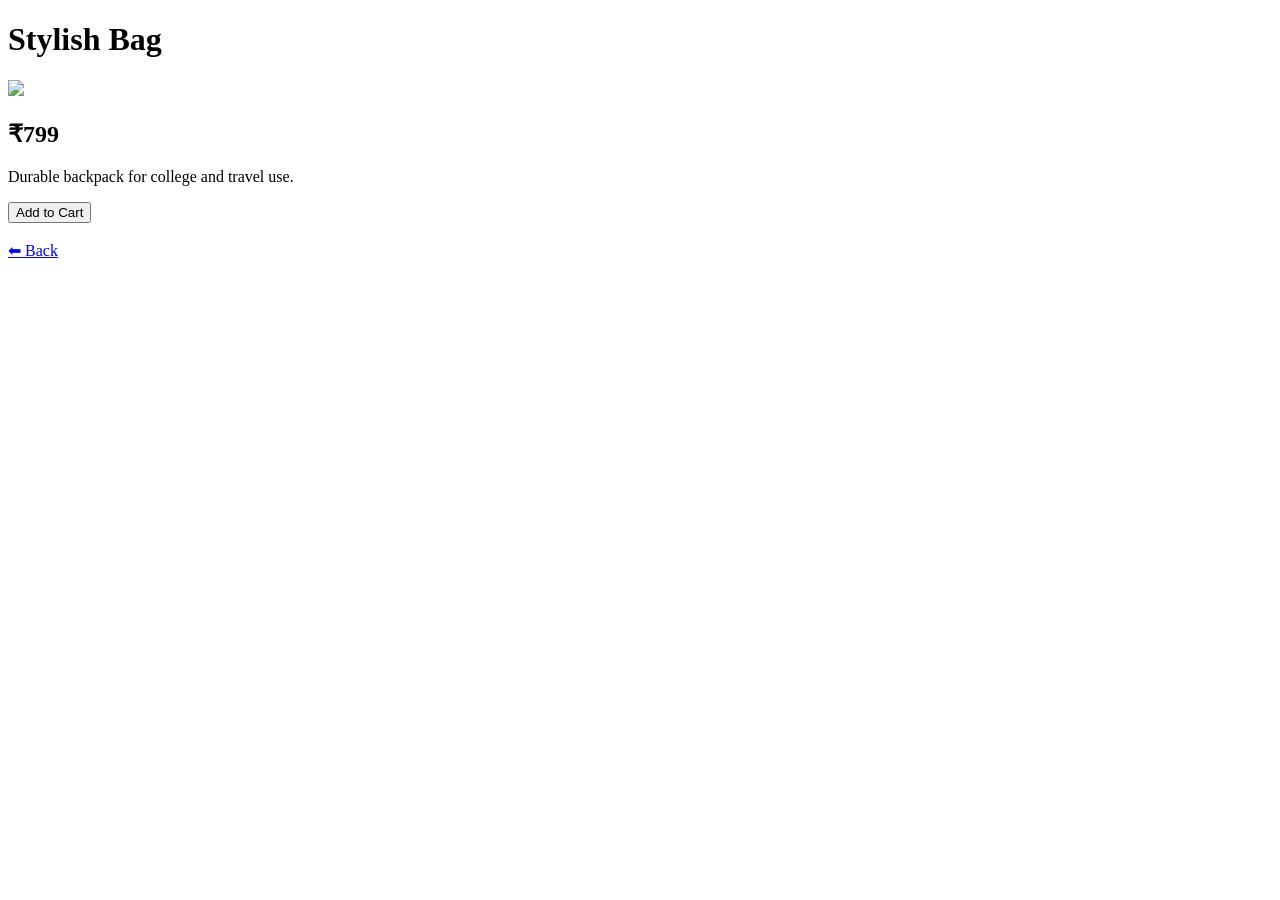
==== bag.html @ 5fd3440d "Add files via upload" ====
<!DOCTYPE html>
<html>
<head>
<title>Bag Details</title>
</head>
<body>

<h1>Stylish Bag</h1>

<img src="images/bag.jpg" width="300">

<h2>₹799</h2>

<p>Durable backpack for college and travel use.</p>

<button onclick="addCart('Bag',799)">Add to Cart</button>

<br><br>
<a href="index.html">⬅ Back</a>

<script>
function addCart(name, price){
    let cart = JSON.parse(localStorage.getItem("cart")) || [];
    cart.push({name, price});
    localStorage.setItem("cart", JSON.stringify(cart));
    alert(name + " added to cart");
}
</script>

</body>
</html>
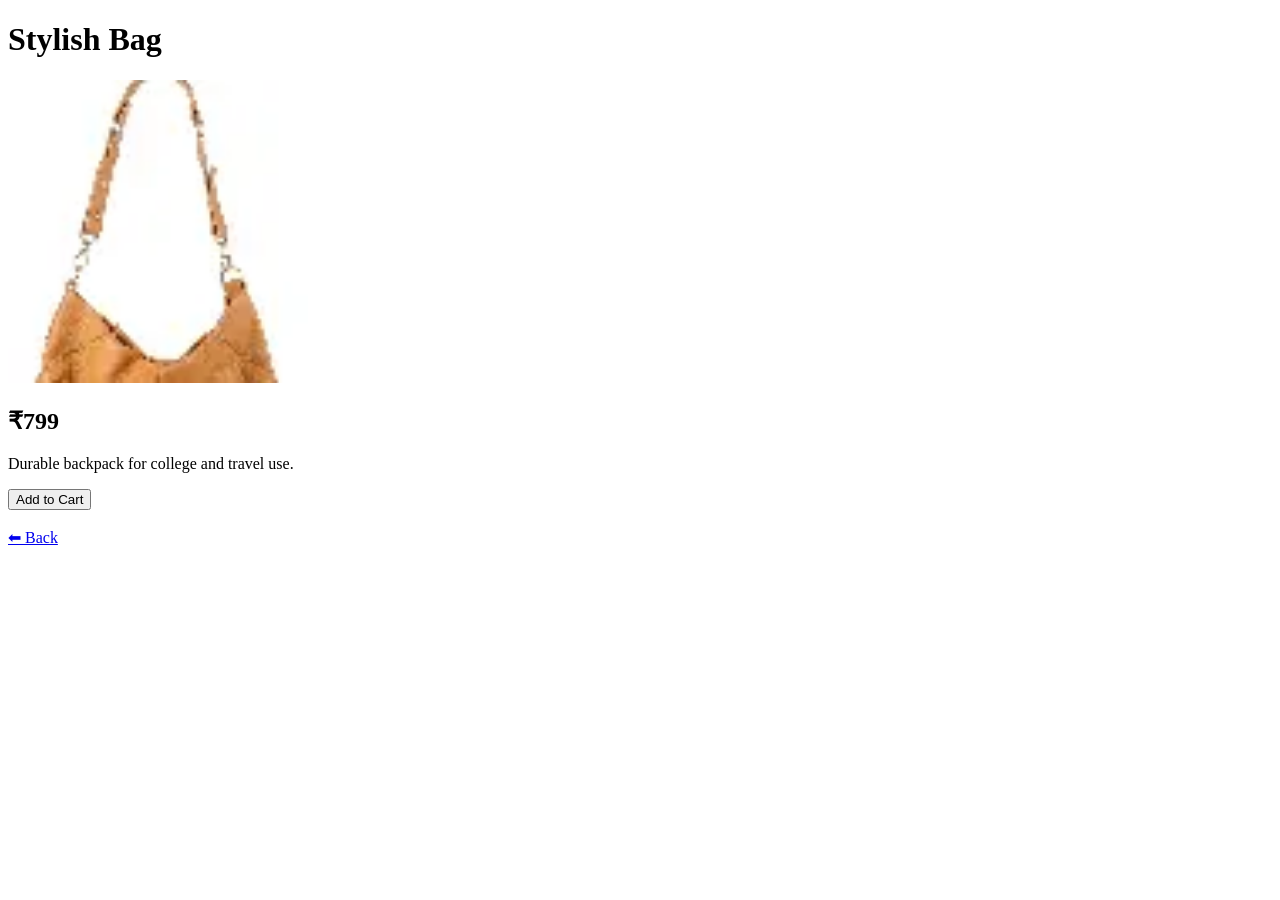
==== commit 0596ab31: "Fix HTML structure and update image source" ====
--- a/bag.html
+++ b/bag.html
@@ -7,7 +7,7 @@
 
 <h1>Stylish Bag</h1>
 
-<img src="images/bag.jpg" width="300">
+<img src="bag.jpg" width="300">
 
 <h2>₹799</h2>
 
@@ -28,4 +28,4 @@
 </script>
 
 </body>
-</html>+</html>
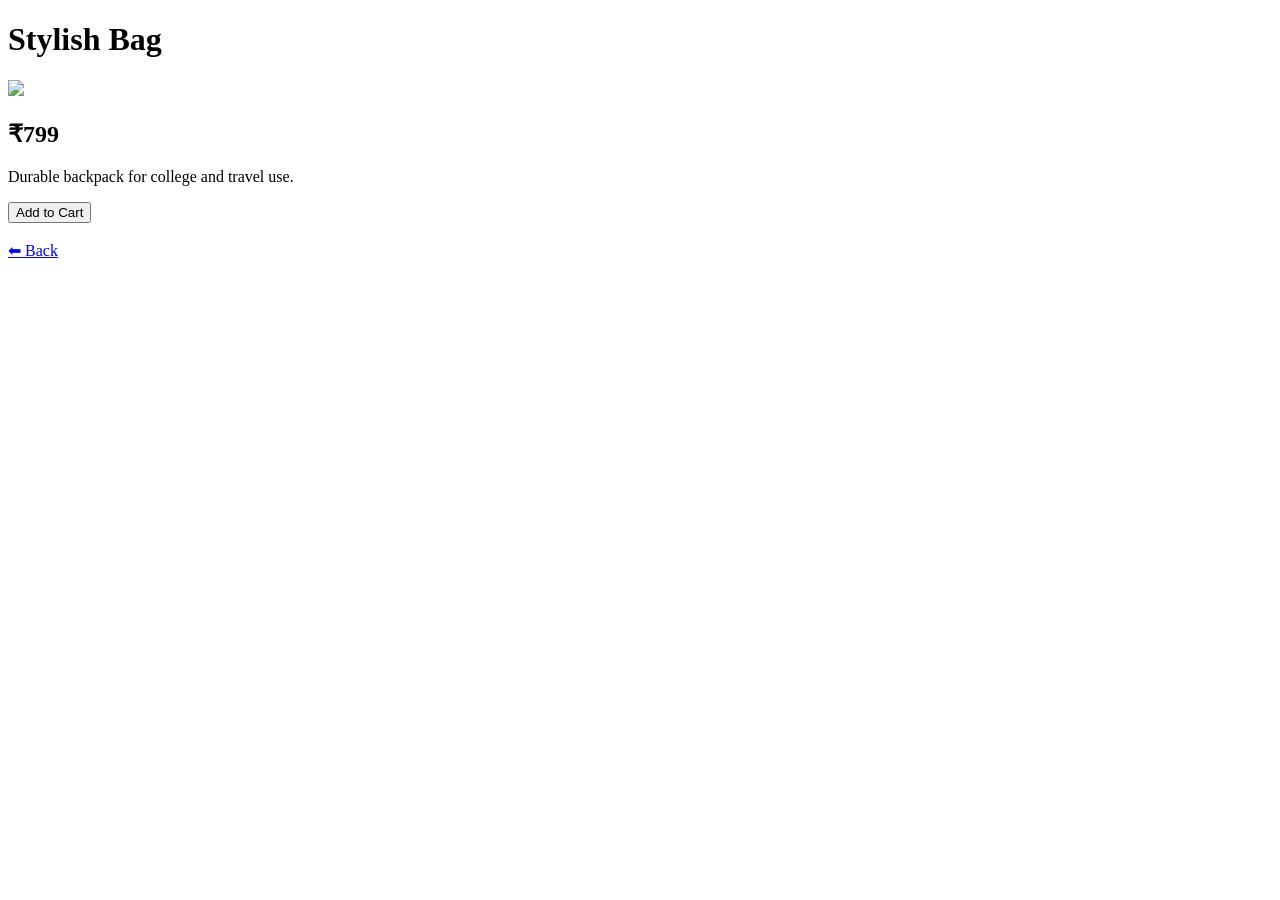
==== commit ec28347a: "Update bag.html" ====
--- a/bag.html
+++ b/bag.html
@@ -7,7 +7,7 @@
 
 <h1>Stylish Bag</h1>
 
-<img src="bag.jpg" width="300">
+<img src="images/bag.jpg" width="300">
 
 <h2>₹799</h2>
 
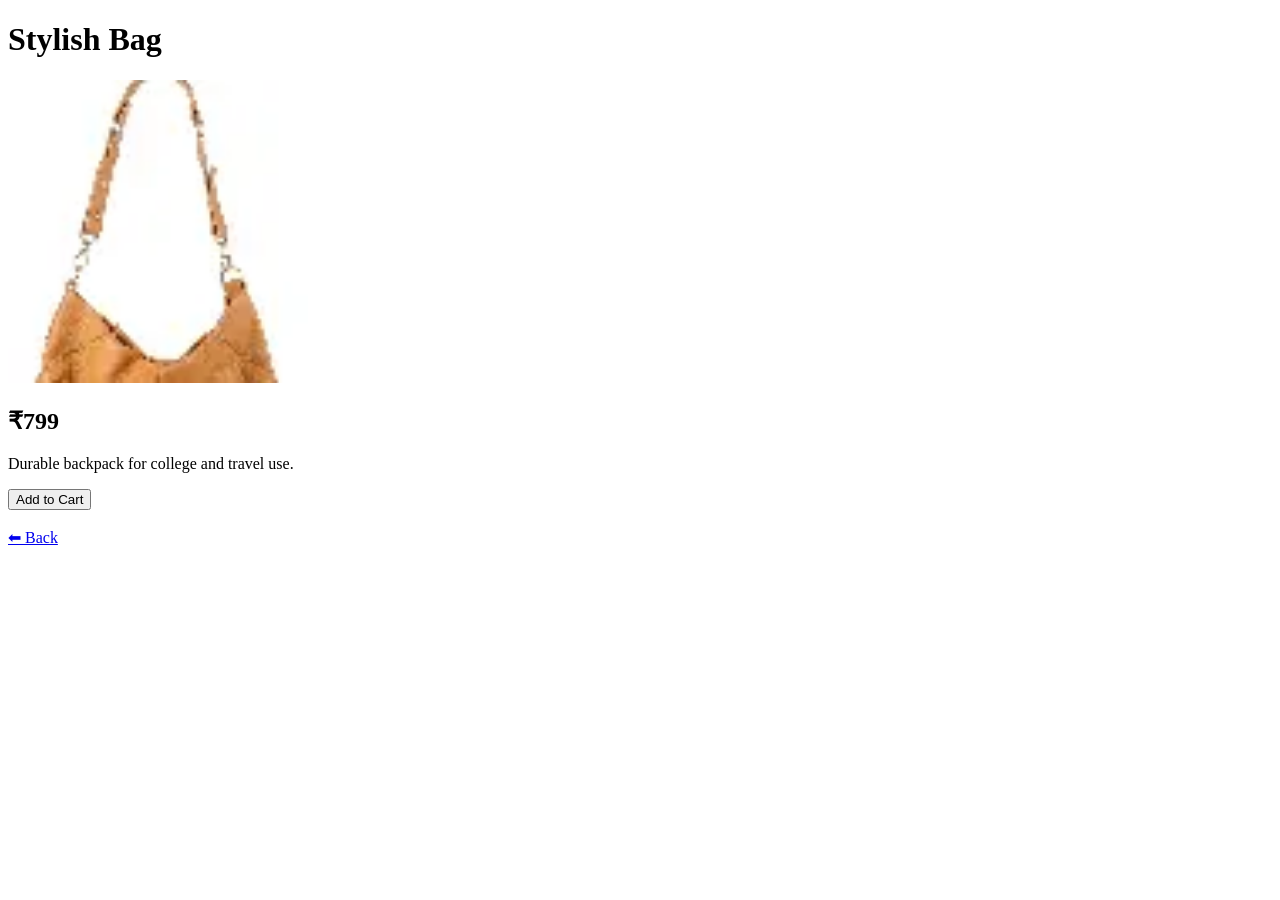
==== commit 775a9934: "Fix image source path and clean up HTML" ====
--- a/bag.html
+++ b/bag.html
@@ -7,7 +7,7 @@
 
 <h1>Stylish Bag</h1>
 
-<img src="images/bag.jpg" width="300">
+<img src="bag.jpg" width="300">
 
 <h2>₹799</h2>
 
